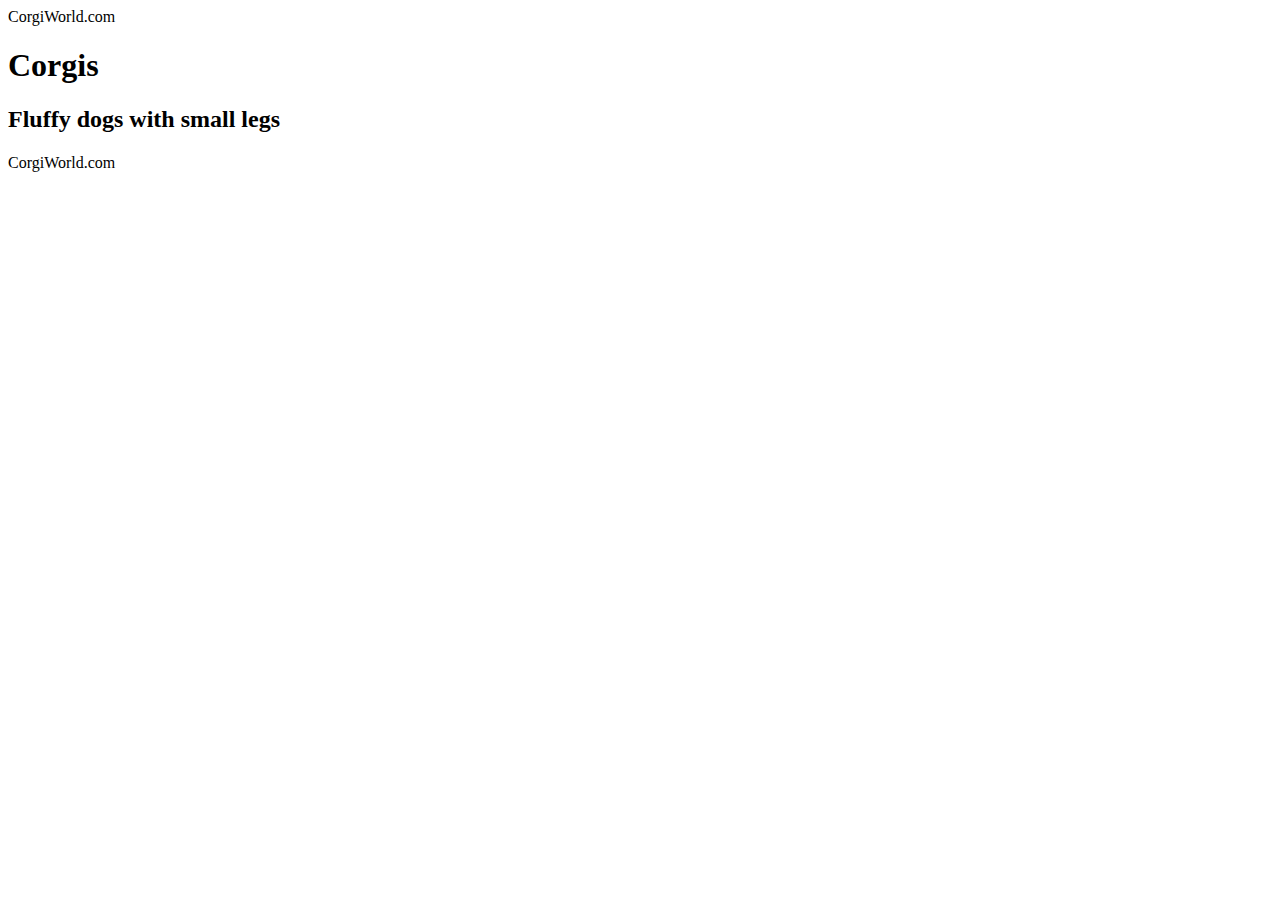
==== gps/index.html @ 9107a107 "Initial commit. Add head, body, and article tags" ====
<!DOCTYPE html>
<html>
  <head>
    <title>Corgis</title>
  </head>
  <body>
  <header>CorgiWorld.com</header>
  <main>
    <h1>Corgis</h1>
    <h2>Fluffy dogs with small legs</h2>
    <article>
      <header>
        <h4></h4>
      </header>
    </article>
  </main>
  <footer>CorgiWorld.com</footer>
  </body>
</html>
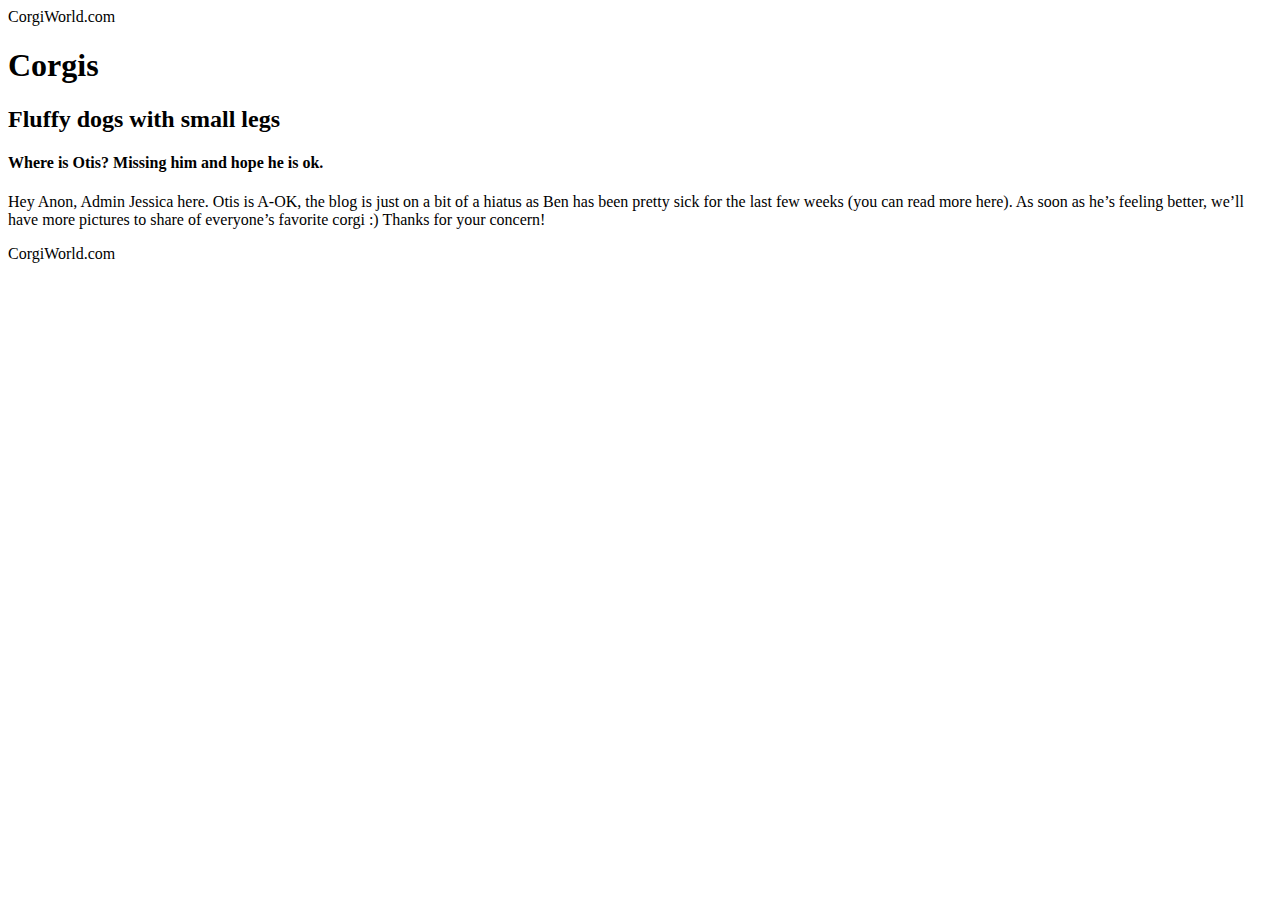
==== commit 30366b52: "Add text to article" ====
--- a/gps/index.html
+++ b/gps/index.html
@@ -10,8 +10,9 @@
     <h2>Fluffy dogs with small legs</h2>
     <article>
       <header>
-        <h4></h4>
+        <h4>Where is Otis? Missing him and hope he is ok.</h4>
       </header>
+      <p>Hey Anon, Admin Jessica here. Otis is A-OK, the blog is just on a bit of a hiatus as Ben has been pretty sick for the last few weeks (you can read more here). As soon as he’s feeling better, we’ll have more pictures to share of everyone’s favorite corgi :) Thanks for your concern!</p>
     </article>
   </main>
   <footer>CorgiWorld.com</footer>
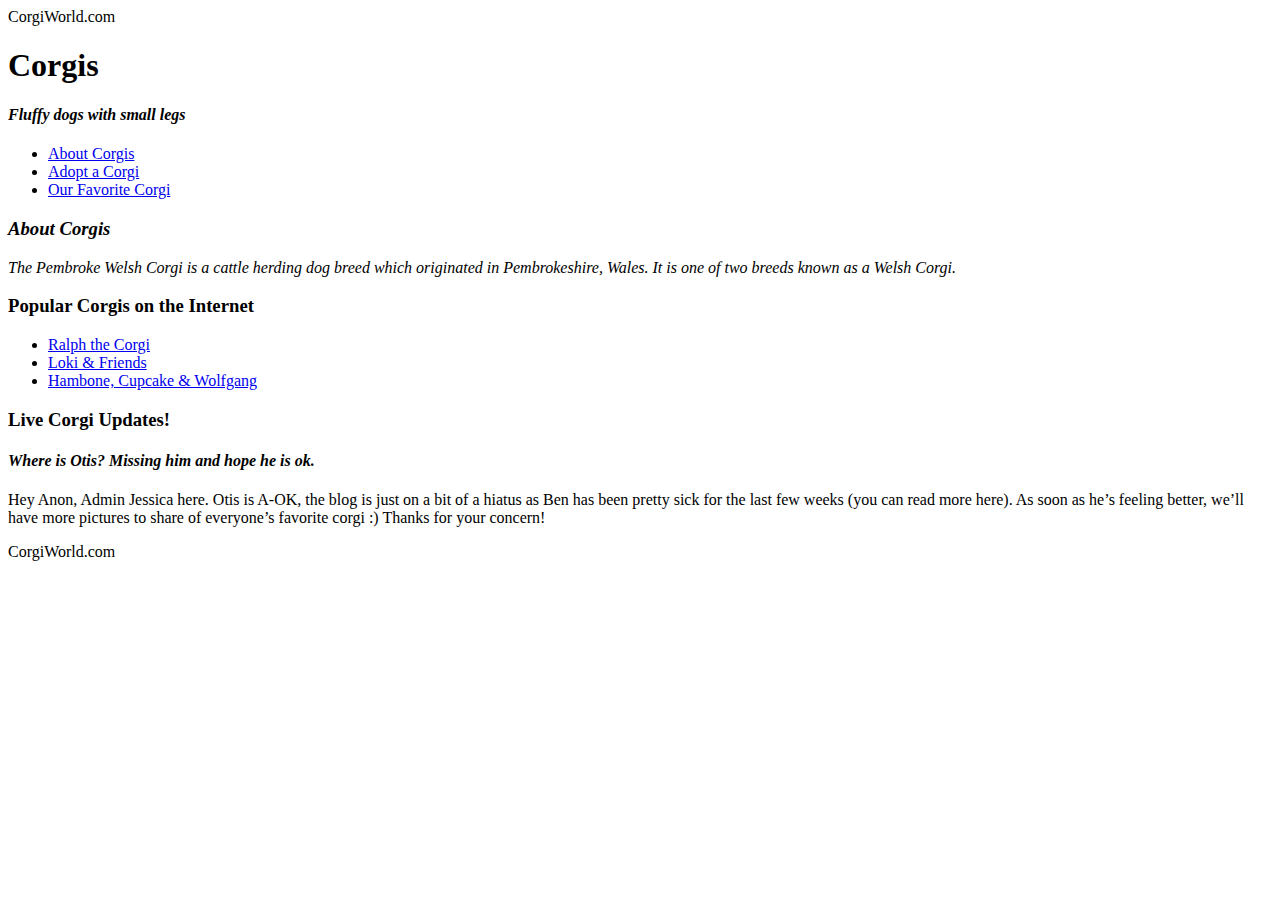
==== commit c9d25c6c: "Add aside, article, and sections" ====
--- a/gps/index.html
+++ b/gps/index.html
@@ -7,13 +7,47 @@
   <header>CorgiWorld.com</header>
   <main>
     <h1>Corgis</h1>
-    <h2>Fluffy dogs with small legs</h2>
-    <article>
-      <header>
-        <h4>Where is Otis? Missing him and hope he is ok.</h4>
-      </header>
-      <p>Hey Anon, Admin Jessica here. Otis is A-OK, the blog is just on a bit of a hiatus as Ben has been pretty sick for the last few weeks (you can read more here). As soon as he’s feeling better, we’ll have more pictures to share of everyone’s favorite corgi :) Thanks for your concern!</p>
-    </article>
+    <h4><em>Fluffy dogs with small legs</em></h4>
+  <nav>
+    <ul>
+      <li>
+        <a href="https://en.wikipedia.org/wiki/Pembroke_Welsh_Corgi">About Corgis</a>
+      </li>
+      <li>
+        <a href="http://www.adoptapet.com/s/adopt-a-corgi">Adopt a Corgi</a>
+      </li>
+      <li>
+        <a href="http://otisthecorgi.com/">Our Favorite Corgi</a>
+      </li>
+    </ul>
+  </nav>
+  <aside>
+    <h3><em>About Corgis</em></h3>
+    <p><em>The Pembroke Welsh Corgi is a cattle herding dog breed which originated in Pembrokeshire, Wales. It is one of two breeds known as a Welsh Corgi.</em></p>
+  </aside>
+  <section>
+    <h3>Popular Corgis on the Internet</h3>
+    <ul>
+      <li>
+        <a href="https://www.instagram.com/ralphthecorgi/?hl=en">Ralph the Corgi</a>
+      </li>
+      <li>
+      <a href="https://www.instagram.com/corgistagram/?hl=en">Loki & Friends</a>
+      </li>
+      <li>
+      <a href="https://www.instagram.com/threecorgis/?hl=en">Hambone, Cupcake & Wolfgang</a>
+      </li>
+    </ul>
+  </section>
+  <section>
+    <h3>Live Corgi Updates!</h3>
+  </section>
+  <article>
+    <header>
+      <h4><em>Where is Otis? Missing him and hope he is ok.</em></h4>
+    </header>
+    <p>Hey Anon, Admin Jessica here. Otis is A-OK, the blog is just on a bit of a hiatus as Ben has been pretty sick for the last few weeks (you can read more here). As soon as he’s feeling better, we’ll have more pictures to share of everyone’s favorite corgi :) Thanks for your concern!</p>
+  </article>
   </main>
   <footer>CorgiWorld.com</footer>
   </body>
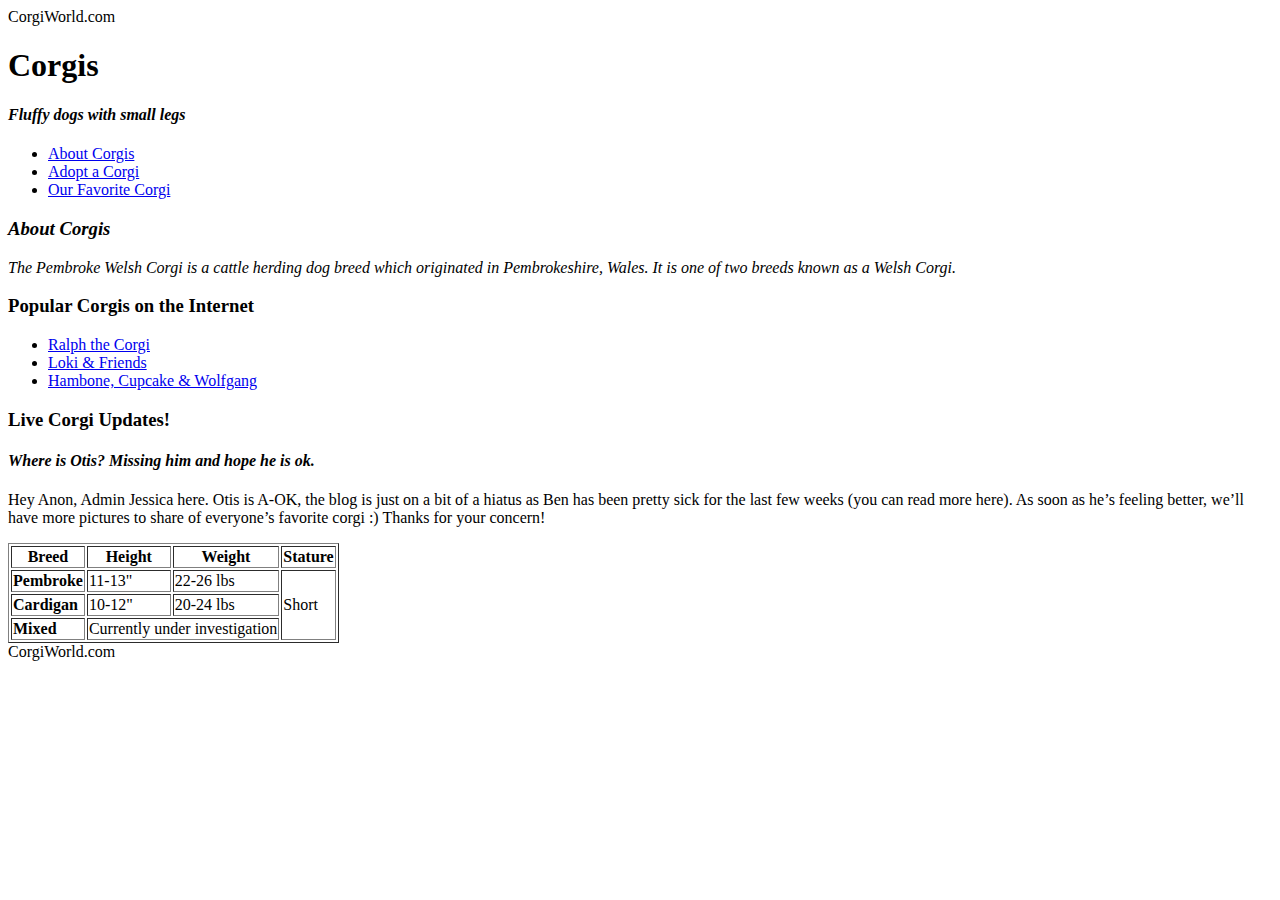
==== commit df4546a8: "Add table" ====
--- a/gps/index.html
+++ b/gps/index.html
@@ -48,6 +48,29 @@
     </header>
     <p>Hey Anon, Admin Jessica here. Otis is A-OK, the blog is just on a bit of a hiatus as Ben has been pretty sick for the last few weeks (you can read more here). As soon as he’s feeling better, we’ll have more pictures to share of everyone’s favorite corgi :) Thanks for your concern!</p>
   </article>
+  <table border="1">
+    <tr>
+      <th scope="col">Breed</th>
+      <th scope="col">Height</th>
+      <th scope="col">Weight</th>
+      <th scope="col">Stature</th>
+    </tr>
+    <tr>
+      <td><strong>Pembroke</strong></td>
+      <td>11-13"</td>
+      <td>22-26 lbs</td>
+      <td rowspan="3">Short</td>
+    </tr>
+    <tr>
+      <td><strong>Cardigan</strong></td>
+      <td>10-12"</td>
+      <td>20-24 lbs</td>
+    </tr>
+    <tr>
+      <td><strong>Mixed</strong></td>
+      <td colspan="2">Currently under investigation</td>
+    </tr>
+  </table>
   </main>
   <footer>CorgiWorld.com</footer>
   </body>
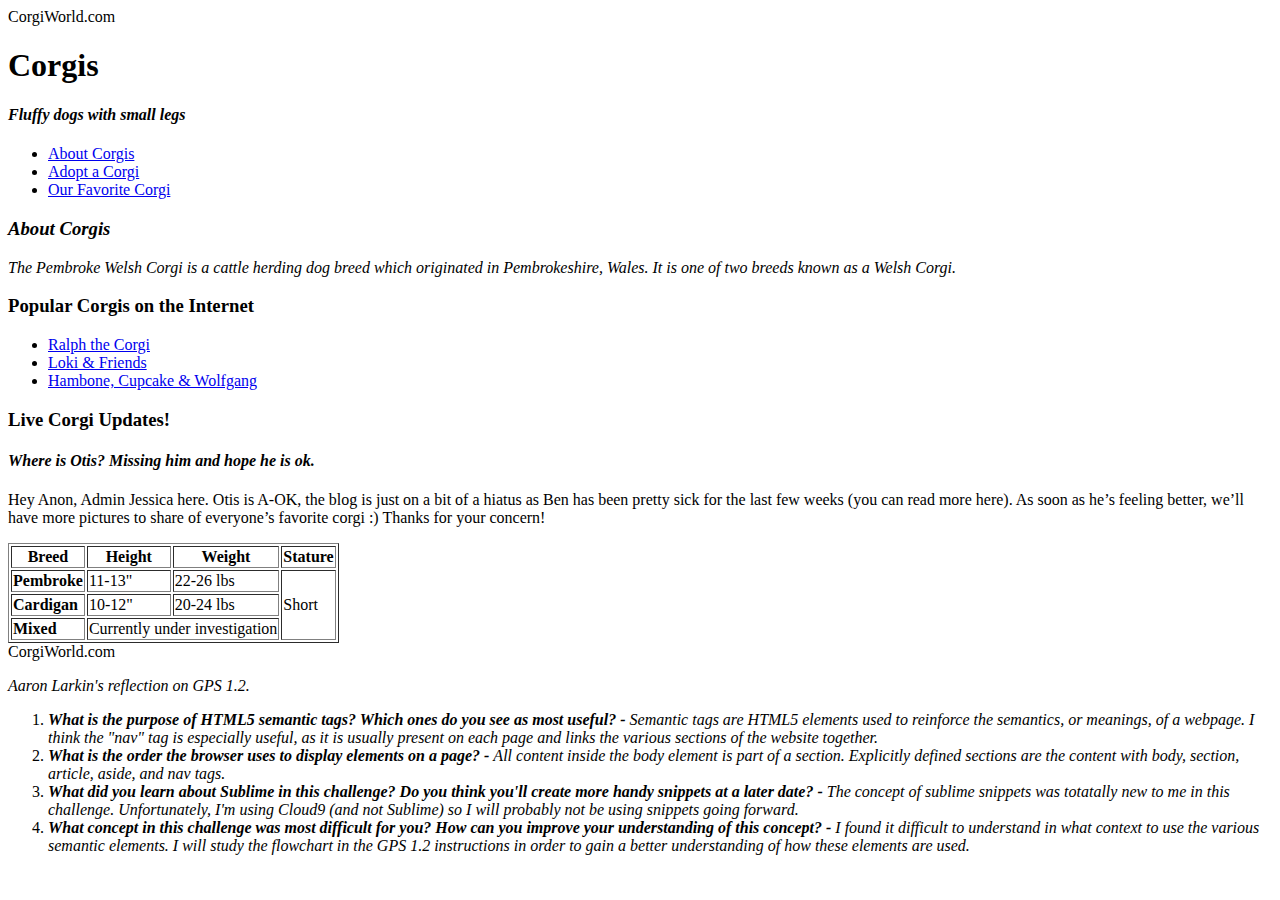
==== commit 06e8a5d8: "Add responses to GPS 1.2 reflection questions" ====
--- a/gps/index.html
+++ b/gps/index.html
@@ -73,5 +73,12 @@
   </table>
   </main>
   <footer>CorgiWorld.com</footer>
+  <p><em>Aaron Larkin's reflection on GPS 1.2.</em></p>
+  <ol>
+    <li><em><strong>What is the purpose of HTML5 semantic tags? Which ones do you see as most useful? - </strong>Semantic tags are HTML5 elements used to reinforce the semantics, or meanings, of a webpage. I think the "nav" tag is especially useful, as it is usually present on each page and links the various sections of the website together.</em></li>
+    <li><em><strong>What is the order the browser uses to display elements on a page? - </strong>All content inside the body element is part of a section. Explicitly defined sections are the content with body, section, article, aside, and nav tags.</em></li>
+    <li><em><strong>What did you learn about Sublime in this challenge? Do you think you'll create more handy snippets at a later date? - </strong>The concept of sublime snippets was totatally new to me in this challenge. Unfortunately, I'm using Cloud9 (and not Sublime) so I will probably not be using snippets going forward.</em></li>
+    <li><em><strong>What concept in this challenge was most difficult for you? How can you improve your understanding of this concept? - </strong>I found it difficult to understand in what context to use the various semantic elements. I will study the flowchart in the GPS 1.2 instructions in order to gain a better understanding of how these elements are used.</em></li>
+  </ol>
   </body>
 </html>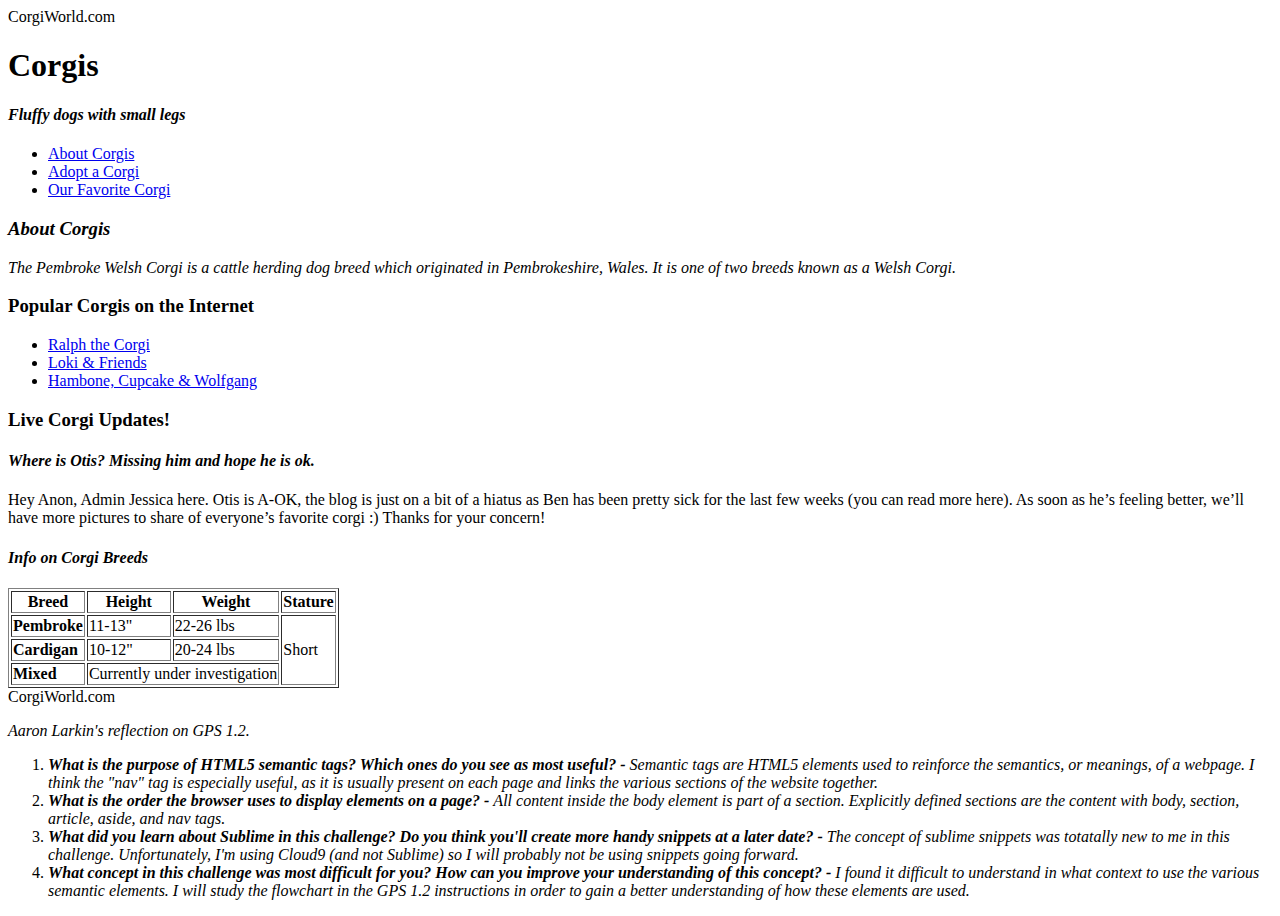
==== commit 7825ae93: "Add header above table on breed info" ====
--- a/gps/index.html
+++ b/gps/index.html
@@ -48,6 +48,7 @@
     </header>
     <p>Hey Anon, Admin Jessica here. Otis is A-OK, the blog is just on a bit of a hiatus as Ben has been pretty sick for the last few weeks (you can read more here). As soon as he’s feeling better, we’ll have more pictures to share of everyone’s favorite corgi :) Thanks for your concern!</p>
   </article>
+  <h4><em>Info on Corgi Breeds</em></h4>
   <table border="1">
     <tr>
       <th scope="col">Breed</th>
